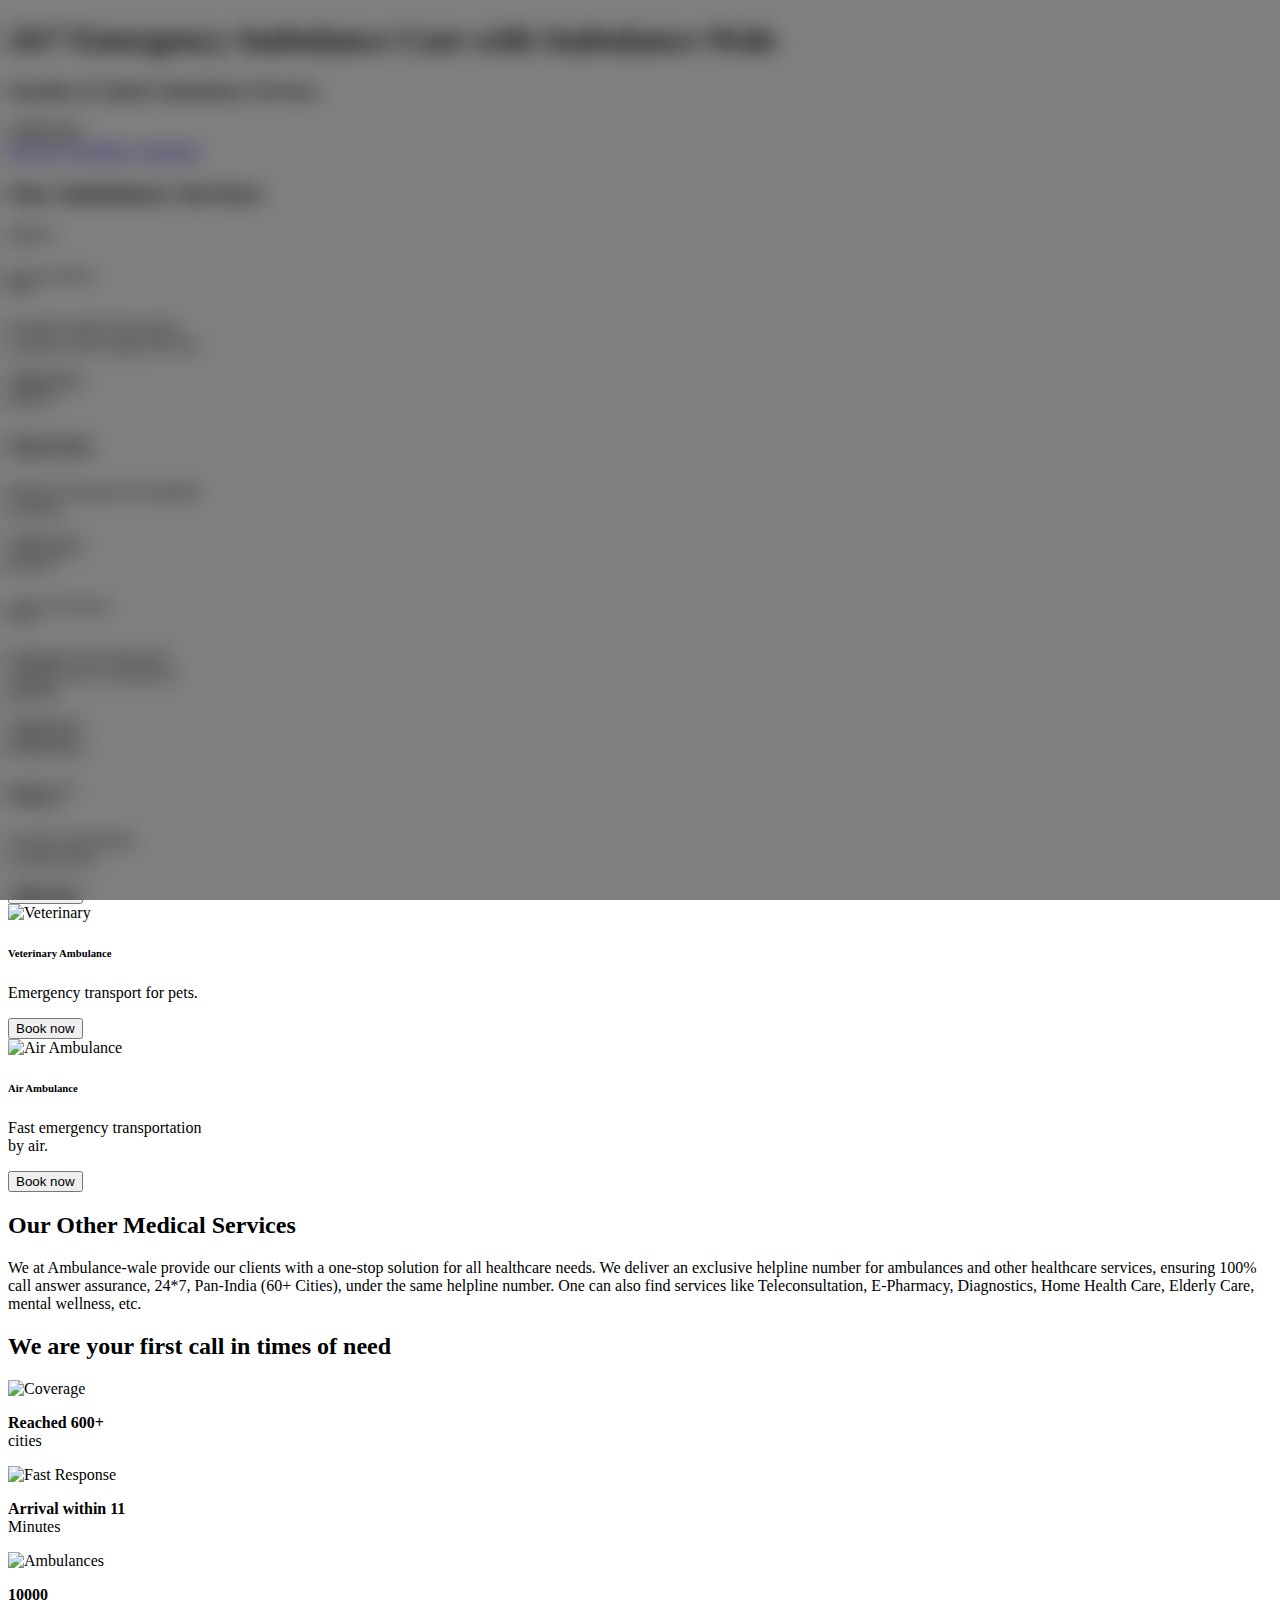
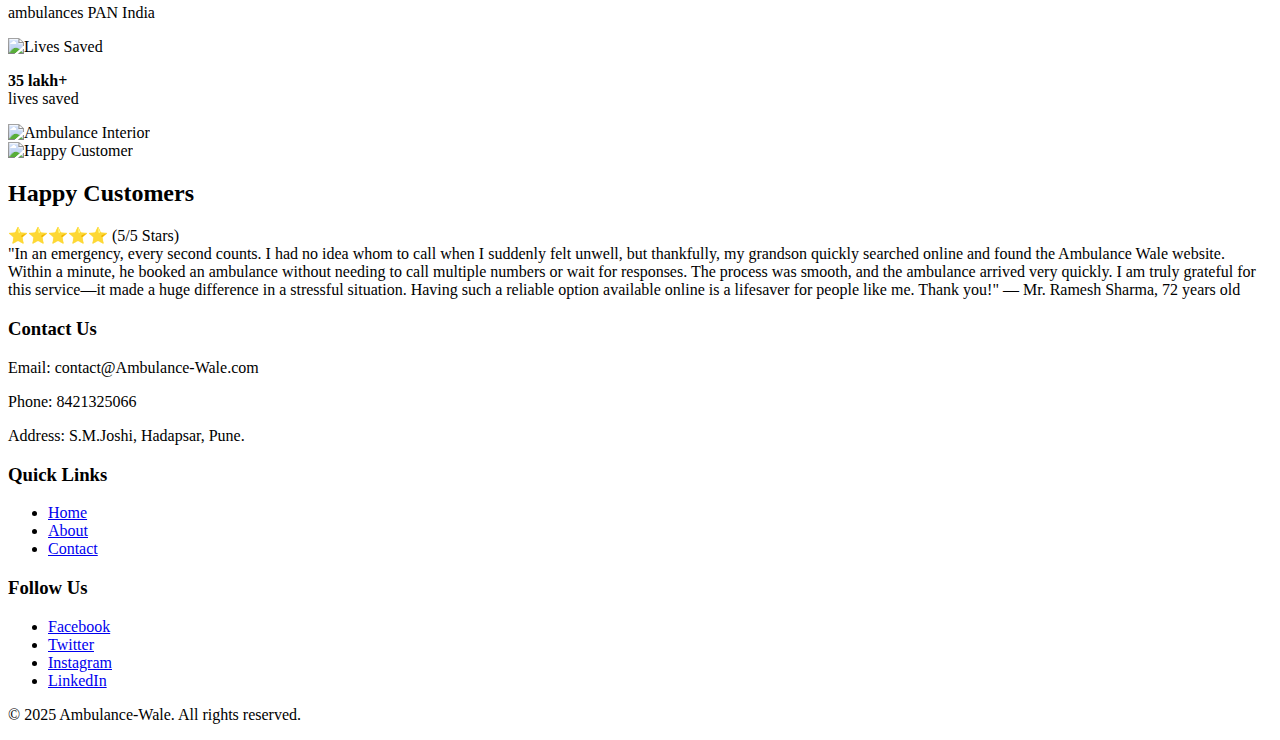
==== src/main/resources/templates/index.html @ 00f72801 "website working" ====
<!DOCTYPE html>
<html xmlns:th="http://www.thymeleaf.org" lang="en">
    <meta charset="UTF-8">
    <meta name="viewport" content="width=device-width, initial-scale=1.0">
    <link rel="stylesheet" href="/assets/css/index.css">
    <script src="/assets/js/index.js"></script>
    <link href="https://fonts.googleapis.com/css2?family=Montserrat:wght@100;200;300;400;500;600;700;800;900&display=swap" rel="stylesheet">

    <head>
<!--        <div th:replace="~{/fragments/header.html :: body}"></div>-->
        <title>AmbulanceWale</title>
    </head>

<body>
<script src="/assets/js/navbar.js"></script>

<section class="et-hero-tabs" style="background: url('/assets/images/pg1bg.jpeg') no-repeat center center/cover; ">
    <!-- Overlay for Blur Effect -->
    <div style="position: absolute; top: 0; left: 0; width: 100%; height: 100%; background: rgba(0, 0, 0, 0.5); backdrop-filter: blur(10px);"></div>




    <h1>24/7 Emergency Ambulance Care with Ambulance-Wale</h1>
    <h3>Seamless & Quick Ambulance Services</h3>
    <a href="#ambulance-section"   ><button id="scroll-btn"  >Book now</button></a>

    <div class="et-hero-tabs-container">
         <a class="et-hero-tab" href="#services">Services</a>
        <a class="et-hero-tab" href="#moto">Out Moto</a>
        <a class="et-hero-tab" href="#review">Customers</a>
         <span class="et-hero-tab-slider"></span>
    </div>


</section>







    <section class="et-slide" id="services">
    <div id="ambulance-section">
        <h2>Our Ambulance Services</h2>
        <div id="scroll-container">
            <div class="card">
                <img src="/assets/images/Maruti-Omni-Ambulance.jpg" alt="BLS">
                <h6>Basic Life Support <br> (BLS)</h6>
                <p>Includes patient bed, pulse <br> oximetry, and oxygen devices.</p>
                <button onclick="openModal()">Book now</button>
            </div>
            <div class="card">
                <img src="/assets/images/pta1.jpg" alt="PTA">
                <h6>Patient Transport <br> Ambulances (PTA)</h6>
                <p>Medical transport for hospital <br> transfers.</p>
                <button onclick="openModal()">Book now</button>
            </div>
            <div class="card">
                <img src="/assets/images/als1.jpg" alt="ALS">
                <h6>Advance Life Support <br> (ALS)</h6>
                <p>Equipped with advanced  <br>equipment for critically ill <br> patients.</p>
                <button onclick="openModal()">Book now</button>
            </div>
            <div class="card">
                <img src="/assets/images/mortuary.jpg" alt="Mortuary">
                <h6>Mortuary Van/ <br>Ambulance</h6>
                <p>Used for dead body <br> transportation.</p>
                <button onclick="openModal()">Book now</button>
            </div>
            <div class="card">
                <img src="/assets/images/veterinaryaambulance.jpg" alt="Veterinary">
                <h6>Veterinary Ambulance</h6>
                <p>Emergency transport for pets.</p>
                <button onclick="openModal()">Book now</button>
            </div>
            <div class="card">
                <img src="/assets/images/aiirrrrrr.jpg" alt="Air Ambulance">
                <h6>Air Ambulance</h6>
                <p>Fast emergency transportation <br> by air.</p>
                <button onclick="openModal()">Book now</button>
            </div>
        </div>
    </div>

    
    <!-- Popup Modal -->
    <div id="popup" class="modal" style="display: none;">
        <div class="modal-content">
           <form id="phoneForm">
            <span class="close" onclick="closeModal()">&times;</span>
            <h3>Enter Your Details</h3>
            <input type="tel" id="userPhone" placeholder="Enter phone number" required>
            <p id="locationText">Fetching location...</p>
            <button type="submit"  onclick="submitBooking()">Submit</button>
           </form>
        </div>
    </div>
<!-- <p id="responseMessage"></p> -->
        <!-- Medical Services Section -->
        <div class="medical-services">
            <div class="services-header">
                <h2>Our Other Medical Services</h2>
                <p>
                    We at Ambulance-wale provide our clients with a one-stop solution for all healthcare needs.
                    We deliver an exclusive helpline number for ambulances and other healthcare services, ensuring
                    100% call answer assurance, 24*7, Pan-India (60+ Cities), under the same helpline number.
                    One can also find services like Teleconsultation, E-Pharmacy, Diagnostics, Home Health Care,
                    Elderly Care, mental wellness, etc.
                </p>
            </div>
        </div>
    </section>

    <section class="et-slide" id="moto">

         <!-- Call to Action Section -->
         <section class="call-to-action">
          <h2>We are your first call in times of need</h2>

          <div class="stats">
              <div class="stat-item">
                  <img src="/assets/images/nationwide.jpg" alt="Coverage">
                  <p><strong>Reached 600+</strong><br>cities</p>
              </div>
              <div class="stat-item">
                  <img src="/assets/images/quickREs.jpg" alt="Fast Response">
                  <p><strong>Arrival within 11</strong><br>Minutes</p>
              </div>
              <div class="stat-item">
                  <img src="/assets/images/ambulanceIcon.jpg" alt="Ambulances">
                  <p><strong>10000</strong><br>ambulances PAN India</p>
              </div>
              <div class="stat-item">
                  <img src="/assets/images/livesSaved.png" alt="Lives Saved">
                  <p><strong>35 lakh+</strong><br>lives saved</p>
              </div>
          </div>

          <div class="bottom-section">
              <img src="/assets/images/37547821_8534103.jpg" alt="Ambulance Interior" class="ambulance-image">
              <div class="decorations">
                  <div class="cross red"></div>
                  <div class="cross blue large"></div>
              </div>
          </div>

        </section>



    </section>



    <section class="et-slide" id="review">
   <!-- Happy Customers Section -->
   <section class="testimonial-section">
    <div class="testimonial-container">
        <div class="testimonial-image">
            <img src="/assets/images/customer.jpg" alt="Happy Customer">
        </div>
        <div class="testimonial-text">
            <h2>Happy Customers</h2>
            <p>
                ⭐⭐⭐⭐⭐ (5/5 Stars)
<br>
                "In an emergency, every second counts. I had no idea whom to call when I suddenly felt unwell, but thankfully, my grandson quickly searched online and found the Ambulance Wale website. Within a minute, he booked an ambulance without needing to call multiple numbers or wait for responses. The process was smooth, and the ambulance arrived very quickly. I am truly grateful for this service—it made a huge difference in a stressful situation. Having such a reliable option available online is a lifesaver for people like me. Thank you!"
                
                — Mr. Ramesh Sharma, 72 years old
            </p>
        </div>
    </div>
   </section>







<!-- footer -->
 
<footer class="footer">
  <div class="footer-container">
    <div class="footer-section">
      <h3>Contact Us</h3>
      <p>Email: contact@Ambulance-Wale.com</p>
      <p>Phone: 8421325066</p>
      <p>Address: S.M.Joshi, Hadapsar, Pune.</p>
    </div>

    <div class="footer-section">
      <h3>Quick Links</h3>
      <ul>
        <li><a href="index.html">Home</a></li>
        <li><a href="about.html">About</a></li>
        <li><a href="contactus.html">Contact</a></li>
      </ul>
    </div>

    <div class="footer-section">
      <h3>Follow Us</h3>
      <ul class="social-links">
        <li><a href="#">Facebook</a></li>
        <li><a href="#">Twitter</a></li>
        <li><a href="#">Instagram</a></li>
        <li><a href="#">LinkedIn</a></li>
      </ul>
    </div>
  </div>

  <div class="footer-bottom">
    <p>&copy; 2025 Ambulance-Wale. All rights reserved.</p>
  </div>
</footer>
    </section>
</main>

</body>
</html>
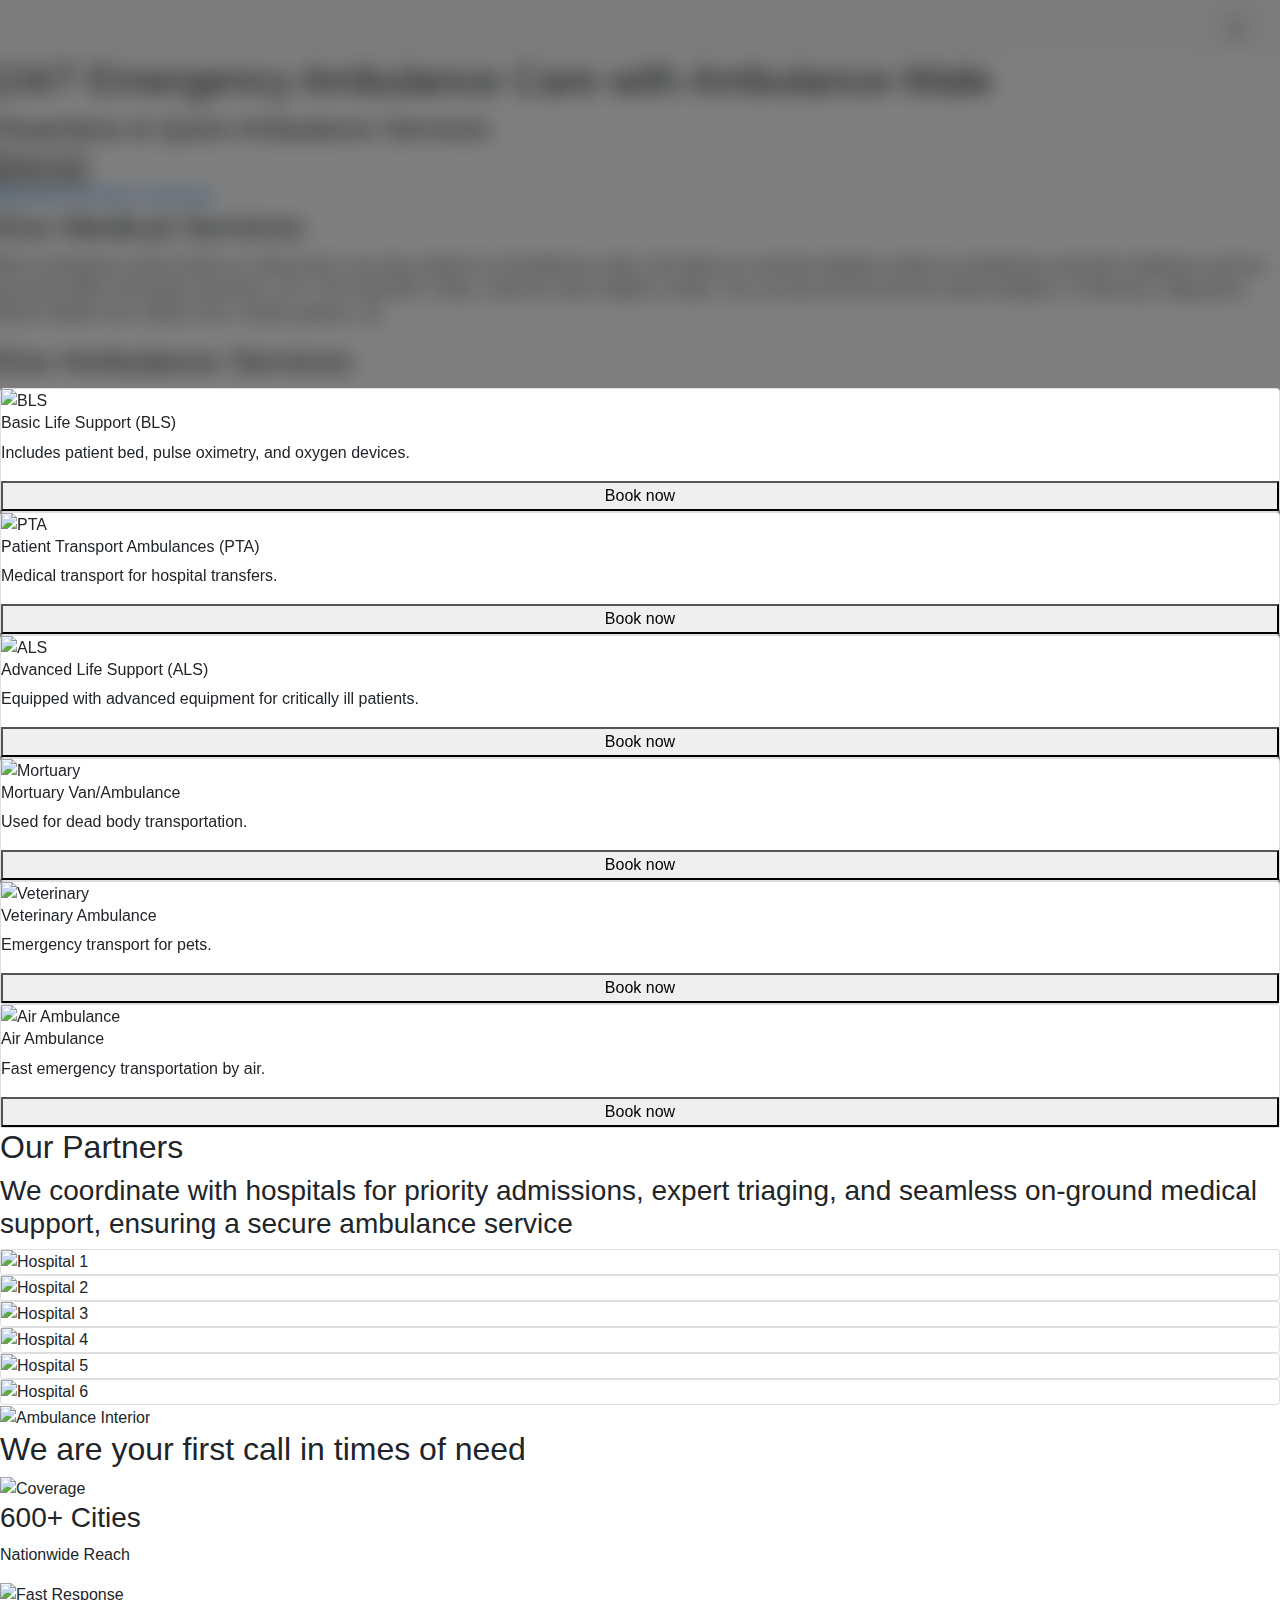
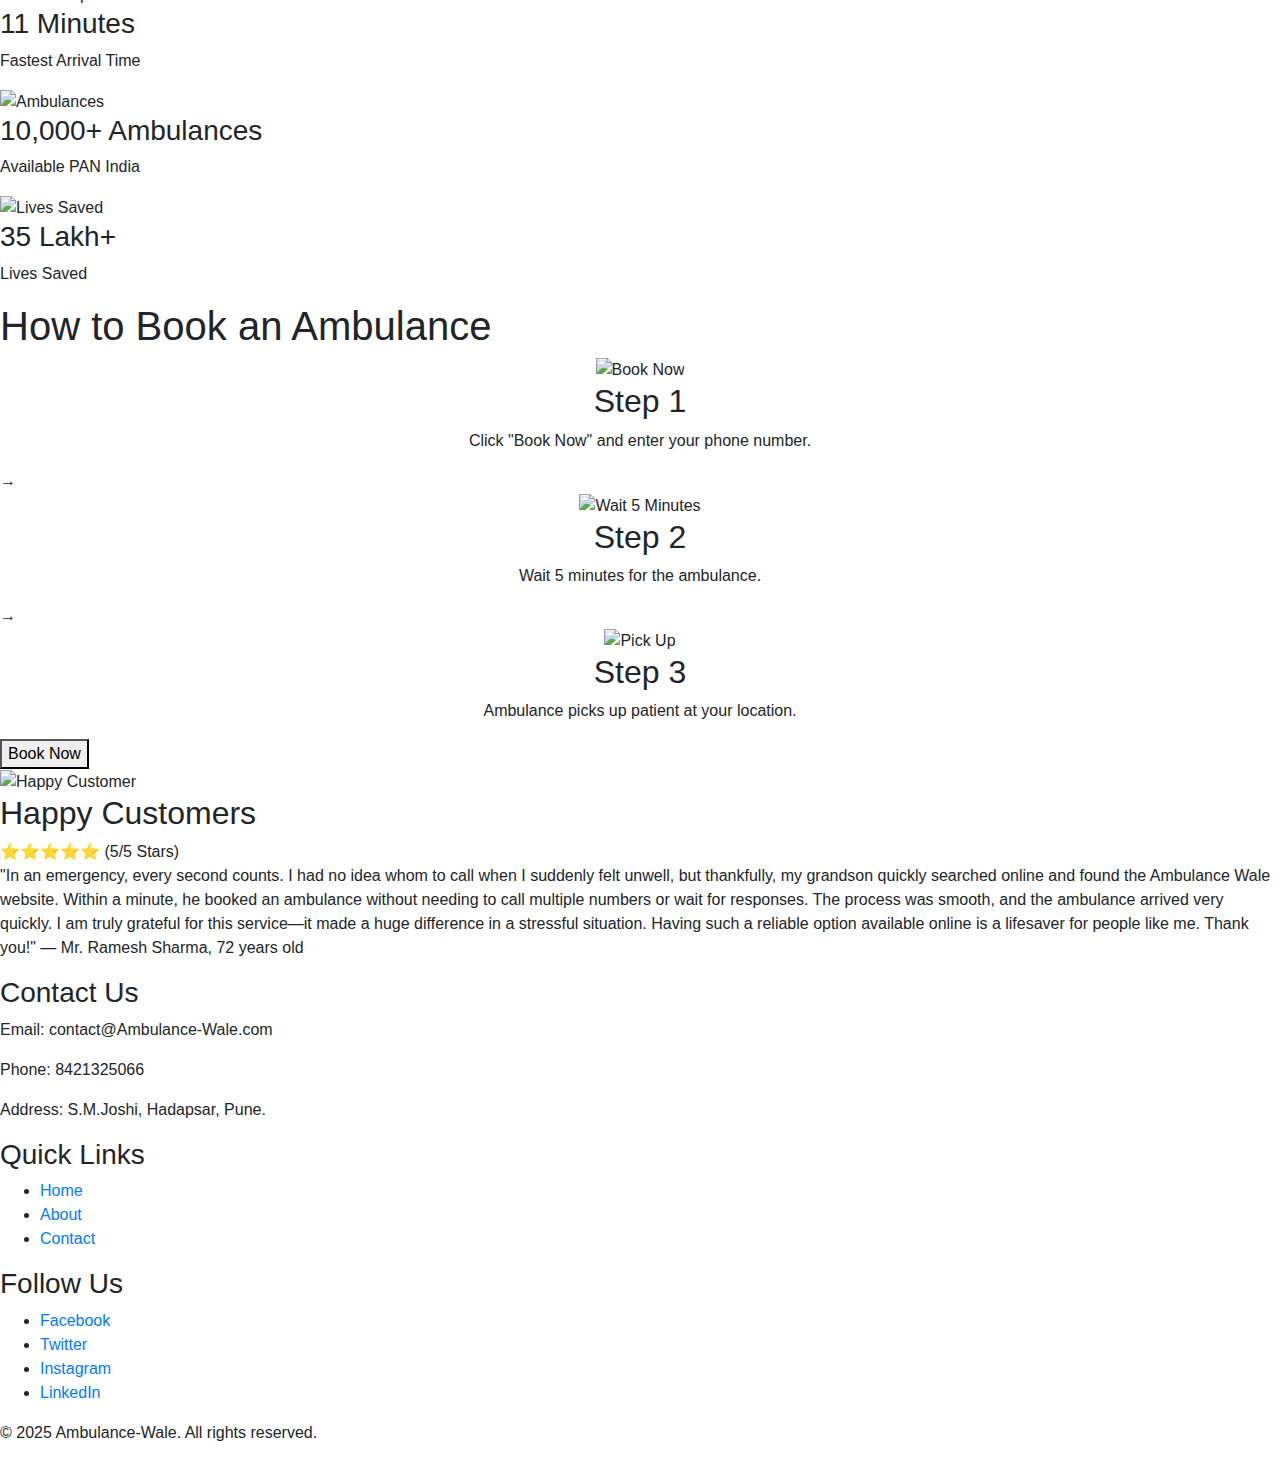
==== commit 724a8339: "aws deployed" ====
--- a/src/main/resources/templates/index.html
+++ b/src/main/resources/templates/index.html
@@ -4,15 +4,48 @@
     <meta name="viewport" content="width=device-width, initial-scale=1.0">
     <link rel="stylesheet" href="/assets/css/index.css">
     <script src="/assets/js/index.js"></script>
+    <script >  window.baseUrl = /*[[${baseUrl}]]*/ "";</script>
+    <script th:src="@{/js/script.js}"></script>
+    <script src="https://code.jquery.com/jquery-3.2.1.slim.min.js" integrity="sha384-KJ3o2DKtIkvYIK3UENzmM7KCkRr/rE9/Qpg6aAZGJwFDMVNA/GpGFF93hXpG5KkN" crossorigin="anonymous"></script>
+    <script src="https://cdn.jsdelivr.net/npm/popper.js@1.12.9/dist/umd/popper.min.js" integrity="sha384-ApNbgh9B+Y1QKtv3Rn7W3mgPxhU9K/ScQsAP7hUibX39j7fakFPskvXusvfa0b4Q" crossorigin="anonymous"></script>
+    <script src="https://cdn.jsdelivr.net/npm/bootstrap@4.0.0/dist/js/bootstrap.min.js" integrity="sha384-JZR6Spejh4U02d8jOt6vLEHfe/JQGiRRSQQxSfFWpi1MquVdAyjUar5+76PVCmYl" crossorigin="anonymous"></script>
     <link href="https://fonts.googleapis.com/css2?family=Montserrat:wght@100;200;300;400;500;600;700;800;900&display=swap" rel="stylesheet">
+    <link rel="stylesheet" href="https://cdn.jsdelivr.net/npm/bootstrap@4.0.0/dist/css/bootstrap.min.css" integrity="sha384-Gn5384xqQ1aoWXA+058RXPxPg6fy4IWvTNh0E263XmFcJlSAwiGgFAW/dAiS6JXm" crossorigin="anonymous">
 
     <head>
 <!--        <div th:replace="~{/fragments/header.html :: body}"></div>-->
         <title>AmbulanceWale</title>
+
     </head>
 
 <body>
-<script src="/assets/js/navbar.js"></script>
+
+<div class="pos-f-t">
+    <div class="collapse" id="navbarToggleExternalContent">
+        <div class="bg-dark p-4 d-flex justify-content-between align-items-center">
+            <!-- Left Side: Text Content -->
+            <div>
+                <h4 class="text-white">Ambulance Wale</h4>
+                <div class="bg-dark p-3 d-flex flex-column">
+                    <a href="/" class="text-white mb-2 text-decoration-none">Home</a>
+                    <a href="/about" class="text-white mb-2 text-decoration-none">About</a>
+                    <a href="/contact" class="text-white text-decoration-none">Contact</a>
+                </div>
+            </div>
+
+            <!-- Right Side: Logo Image -->
+            <div>
+                <img src="/assets/images/ambulancelogo.png" alt="Ambulance Wale Logo" class="img-fluid" style="max-width: 20vw;">
+            </div>
+        </div>
+    </div>
+    <nav class="navbar navbar-light bg-light d-flex justify-content-end">
+        <button class="navbar-toggler" type="button" data-toggle="collapse" data-target="#navbarToggleExternalContent" aria-controls="navbarToggleExternalContent" aria-expanded="false" aria-label="Toggle navigation">
+            <span class="navbar-toggler-icon"></span>
+        </button>
+    </nav>
+</div>
+
 
 <section class="et-hero-tabs" style="background: url('/assets/images/pg1bg.jpeg') no-repeat center center/cover; ">
     <!-- Overlay for Blur Effect -->
@@ -42,66 +75,11 @@
 
 
     <section class="et-slide" id="services">
-    <div id="ambulance-section">
-        <h2>Our Ambulance Services</h2>
-        <div id="scroll-container">
-            <div class="card">
-                <img src="/assets/images/Maruti-Omni-Ambulance.jpg" alt="BLS">
-                <h6>Basic Life Support <br> (BLS)</h6>
-                <p>Includes patient bed, pulse <br> oximetry, and oxygen devices.</p>
-                <button onclick="openModal()">Book now</button>
-            </div>
-            <div class="card">
-                <img src="/assets/images/pta1.jpg" alt="PTA">
-                <h6>Patient Transport <br> Ambulances (PTA)</h6>
-                <p>Medical transport for hospital <br> transfers.</p>
-                <button onclick="openModal()">Book now</button>
-            </div>
-            <div class="card">
-                <img src="/assets/images/als1.jpg" alt="ALS">
-                <h6>Advance Life Support <br> (ALS)</h6>
-                <p>Equipped with advanced  <br>equipment for critically ill <br> patients.</p>
-                <button onclick="openModal()">Book now</button>
-            </div>
-            <div class="card">
-                <img src="/assets/images/mortuary.jpg" alt="Mortuary">
-                <h6>Mortuary Van/ <br>Ambulance</h6>
-                <p>Used for dead body <br> transportation.</p>
-                <button onclick="openModal()">Book now</button>
-            </div>
-            <div class="card">
-                <img src="/assets/images/veterinaryaambulance.jpg" alt="Veterinary">
-                <h6>Veterinary Ambulance</h6>
-                <p>Emergency transport for pets.</p>
-                <button onclick="openModal()">Book now</button>
-            </div>
-            <div class="card">
-                <img src="/assets/images/aiirrrrrr.jpg" alt="Air Ambulance">
-                <h6>Air Ambulance</h6>
-                <p>Fast emergency transportation <br> by air.</p>
-                <button onclick="openModal()">Book now</button>
-            </div>
-        </div>
-    </div>
-
-    
-    <!-- Popup Modal -->
-    <div id="popup" class="modal" style="display: none;">
-        <div class="modal-content">
-           <form id="phoneForm">
-            <span class="close" onclick="closeModal()">&times;</span>
-            <h3>Enter Your Details</h3>
-            <input type="tel" id="userPhone" placeholder="Enter phone number" required>
-            <p id="locationText">Fetching location...</p>
-            <button type="submit"  onclick="submitBooking()">Submit</button>
-           </form>
-        </div>
-    </div>
-<!-- <p id="responseMessage"></p> -->
+
         <!-- Medical Services Section -->
         <div class="medical-services">
             <div class="services-header">
-                <h2>Our Other Medical Services</h2>
+                <h2>Our Medical Services</h2>
                 <p>
                     We at Ambulance-wale provide our clients with a one-stop solution for all healthcare needs.
                     We deliver an exclusive helpline number for ambulances and other healthcare services, ensuring
@@ -111,43 +89,173 @@
                 </p>
             </div>
         </div>
+        <div id="ambulance-section" class="services-section">
+            <h2>Our Ambulance Services</h2>
+            <div id="scroll-container">
+                <div class="card">
+                    <img src="/assets/images/Maruti-Omni-Ambulance.jpg" alt="BLS">
+                    <h6>Basic Life Support (BLS)</h6>
+                    <p>Includes patient bed, pulse oximetry, and oxygen devices.</p>
+                    <button onclick="openModal()">Book now</button>
+                </div>
+
+                <div class="card">
+                    <img src="/assets/images/pta1.jpg" alt="PTA">
+                    <h6>Patient Transport Ambulances (PTA)</h6>
+                    <p>Medical transport for hospital transfers.</p>
+                    <button onclick="openModal()">Book now</button>
+                </div>
+
+                <div class="card">
+                    <img src="/assets/images/als1.jpg" alt="ALS">
+                    <h6>Advanced Life Support (ALS)</h6>
+                    <p>Equipped with advanced equipment for critically ill patients.</p>
+                    <button onclick="openModal()">Book now</button>
+                </div>
+
+                <div class="card">
+                    <img src="/assets/images/mortuary.jpg" alt="Mortuary">
+                    <h6>Mortuary Van/Ambulance</h6>
+                    <p>Used for dead body transportation.</p>
+                    <button onclick="openModal()">Book now</button>
+                </div>
+
+                <div class="card">
+                    <img src="/assets/images/veterinaryaambulance.jpg" alt="Veterinary">
+                    <h6>Veterinary Ambulance</h6>
+                    <p>Emergency transport for pets.</p>
+                    <button onclick="openModal()">Book now</button>
+                </div>
+
+                <div class="card">
+                    <img src="/assets/images/aiirrrrrr.jpg" alt="Air Ambulance">
+                    <h6>Air Ambulance</h6>
+                    <p>Fast emergency transportation by air.</p>
+                    <button onclick="openModal()">Book now</button>
+                </div>
+
+            </div>
+        </div>
+        <!-- Popup Modal -->
+        <div id="popup" class="modal" style="display: none;">
+            <div class="modal-content">
+                <span class="close" onclick="closeModal()">&times;</span>
+
+                <h3>Enter Your Details</h3>
+                <form id="phoneForm">
+
+                    <label for="userPhone"></label><input type="tel" id="userPhone" placeholder="Enter phone number" required>
+                    <p id="errorText" style="color: red; display: none;">Please enter a valid 10-digit indian number.</p>
+                    <p id="locationText">Fetching location...</p>
+                    <button type="submit" onclick="submitBooking()" >Submit</button>
+                </form>
+            </div>
+        </div>
+
+        <!-- Loading Overlay -->
+        <div id="loadingOverlay" style="
+    position: fixed;
+    top: 0;
+    left: 0;
+    width: 100vw;
+    height: 100vh;
+    background: rgba(0, 0, 0, 0.5);
+    display: none;
+    justify-content: center;
+    align-items: center;
+    z-index: 1000;
+">
+            <div style="background: white; padding: 20px; border-radius: 10px; text-align: center;">
+                <h3>⏳ Booking in progress...</h3>
+                <p>Please wait.</p>
+            </div>
+        </div>
+
+        <div class="partners">
+            <h2>Our Partners</h2>
+            <h3>We coordinate with hospitals for priority admissions, expert triaging, and seamless on-ground medical support, ensuring a secure ambulance service</h3>
+
+            <div class="carousel" id="carousel">
+                <div class="card"><img src="/assets/images/hospital1.png" alt="Hospital 1"></div>
+                <div class="card"><img src="/assets/images/hospital2.png" alt="Hospital 2"></div>
+                <div class="card"><img src="/assets/images/hospital3.png" alt="Hospital 3"></div>
+                <div class="card"><img src="/assets/images/hospital4.png" alt="Hospital 4"></div>
+                <div class="card"><img src="/assets/images/hospital5.png" alt="Hospital 5"></div>
+                <div class="card"><img src="/assets/images/hospital6.png" alt="Hospital 6"></div>
+
+            </div>
+        </div>
+
     </section>
 
     <section class="et-slide" id="moto">
 
+        <div class="bottom-section">
+            <img src="/assets/images/37547821_8534103.jpg" alt="Ambulance Interior" class="ambulance-image">
+            <div class="decorations">
+                <div class="cross red"></div>
+                <div class="cross blue large"></div>
+            </div>
+        </div>
+
          <!-- Call to Action Section -->
-         <section class="call-to-action">
-          <h2>We are your first call in times of need</h2>
-
-          <div class="stats">
-              <div class="stat-item">
-                  <img src="/assets/images/nationwide.jpg" alt="Coverage">
-                  <p><strong>Reached 600+</strong><br>cities</p>
-              </div>
-              <div class="stat-item">
-                  <img src="/assets/images/quickREs.jpg" alt="Fast Response">
-                  <p><strong>Arrival within 11</strong><br>Minutes</p>
-              </div>
-              <div class="stat-item">
-                  <img src="/assets/images/ambulanceIcon.jpg" alt="Ambulances">
-                  <p><strong>10000</strong><br>ambulances PAN India</p>
-              </div>
-              <div class="stat-item">
-                  <img src="/assets/images/livesSaved.png" alt="Lives Saved">
-                  <p><strong>35 lakh+</strong><br>lives saved</p>
-              </div>
-          </div>
-
-          <div class="bottom-section">
-              <img src="/assets/images/37547821_8534103.jpg" alt="Ambulance Interior" class="ambulance-image">
-              <div class="decorations">
-                  <div class="cross red"></div>
-                  <div class="cross blue large"></div>
-              </div>
-          </div>
-
+        <section class="call-to-action">
+            <h2>We are your first call in times of need</h2>
+
+            <div class="stats">
+                <div class="stat-item">
+                    <img src="/assets/images/nationwide.jpg" alt="Coverage">
+                    <h3>600+ Cities</h3>
+                    <p>Nationwide Reach</p>
+                </div>
+                <div class="stat-item">
+                    <img src="/assets/images/quickREs.jpg" alt="Fast Response">
+                    <h3>11 Minutes</h3>
+                    <p>Fastest Arrival Time</p>
+                </div>
+                <div class="stat-item">
+                    <img src="/assets/images/ambulanceIcon.jpg" alt="Ambulances">
+                    <h3>10,000+ Ambulances</h3>
+                    <p>Available PAN India</p>
+                </div>
+                <div class="stat-item">
+                    <img src="/assets/images/livesSaved.png" alt="Lives Saved">
+                    <h3>35 Lakh+</h3>
+                    <p>Lives Saved</p>
+                </div>
+            </div>
         </section>
 
+        <div class="howToBook">
+
+            <h1 class="">How to Book an Ambulance</h1>
+
+            <div class="howToBookContent">
+                <div class="text-center">
+                    <img src="https://img.icons8.com/fluency/96/call.png" alt="Book Now" >
+                    <h2>Step 1</h2>
+                    <p class="text-gray-700">Click "Book Now" and enter your phone number.</p>
+                </div>
+
+                <div class="arrow">&#8594;</div>
+
+                <div class="text-center">
+                    <img src="https://img.icons8.com/fluency/96/time.png" alt="Wait 5 Minutes" >
+                    <h2 class="text-xl font-semibold">Step 2</h2>
+                    <p class="text-gray-700">Wait 5 minutes for the ambulance.</p>
+                </div>
+
+                <div class="arrow">&#8594;</div>
+
+                <div class="text-center">
+                    <img src="https://img.icons8.com/fluency/96/ambulance.png" alt="Pick Up" >
+                    <h2 class="text-xl font-semibold">Step 3</h2>
+                    <p class="text-gray-700">Ambulance picks up patient at your location.</p>
+                </div>
+            </div>
+
+            <button >Book Now</button>
+        </div>
 
 
     </section>
@@ -156,23 +264,23 @@
 
     <section class="et-slide" id="review">
    <!-- Happy Customers Section -->
-   <section class="testimonial-section">
-    <div class="testimonial-container">
-        <div class="testimonial-image">
-            <img src="/assets/images/customer.jpg" alt="Happy Customer">
-        </div>
-        <div class="testimonial-text">
-            <h2>Happy Customers</h2>
-            <p>
-                ⭐⭐⭐⭐⭐ (5/5 Stars)
-<br>
-                "In an emergency, every second counts. I had no idea whom to call when I suddenly felt unwell, but thankfully, my grandson quickly searched online and found the Ambulance Wale website. Within a minute, he booked an ambulance without needing to call multiple numbers or wait for responses. The process was smooth, and the ambulance arrived very quickly. I am truly grateful for this service—it made a huge difference in a stressful situation. Having such a reliable option available online is a lifesaver for people like me. Thank you!"
-                
-                — Mr. Ramesh Sharma, 72 years old
-            </p>
-        </div>
-    </div>
-   </section>
+           <section class="testimonial-section">
+            <div class="testimonial-container">
+                <div class="testimonial-image">
+                    <img src="/assets/images/customer.jpg" alt="Happy Customer">
+                </div>
+                <div class="testimonial-text">
+                    <h2>Happy Customers</h2>
+                    <p>
+                        ⭐⭐⭐⭐⭐ (5/5 Stars)
+        <br>
+                        "In an emergency, every second counts. I had no idea whom to call when I suddenly felt unwell, but thankfully, my grandson quickly searched online and found the Ambulance Wale website. Within a minute, he booked an ambulance without needing to call multiple numbers or wait for responses. The process was smooth, and the ambulance arrived very quickly. I am truly grateful for this service—it made a huge difference in a stressful situation. Having such a reliable option available online is a lifesaver for people like me. Thank you!"
+
+                        — Mr. Ramesh Sharma, 72 years old
+                    </p>
+                </div>
+            </div>
+           </section>
 
 
 
@@ -216,7 +324,8 @@
   </div>
 </footer>
     </section>
-</main>
+
+<script src="/assets/js/navbar.js"></script>
 
 </body>
 </html>